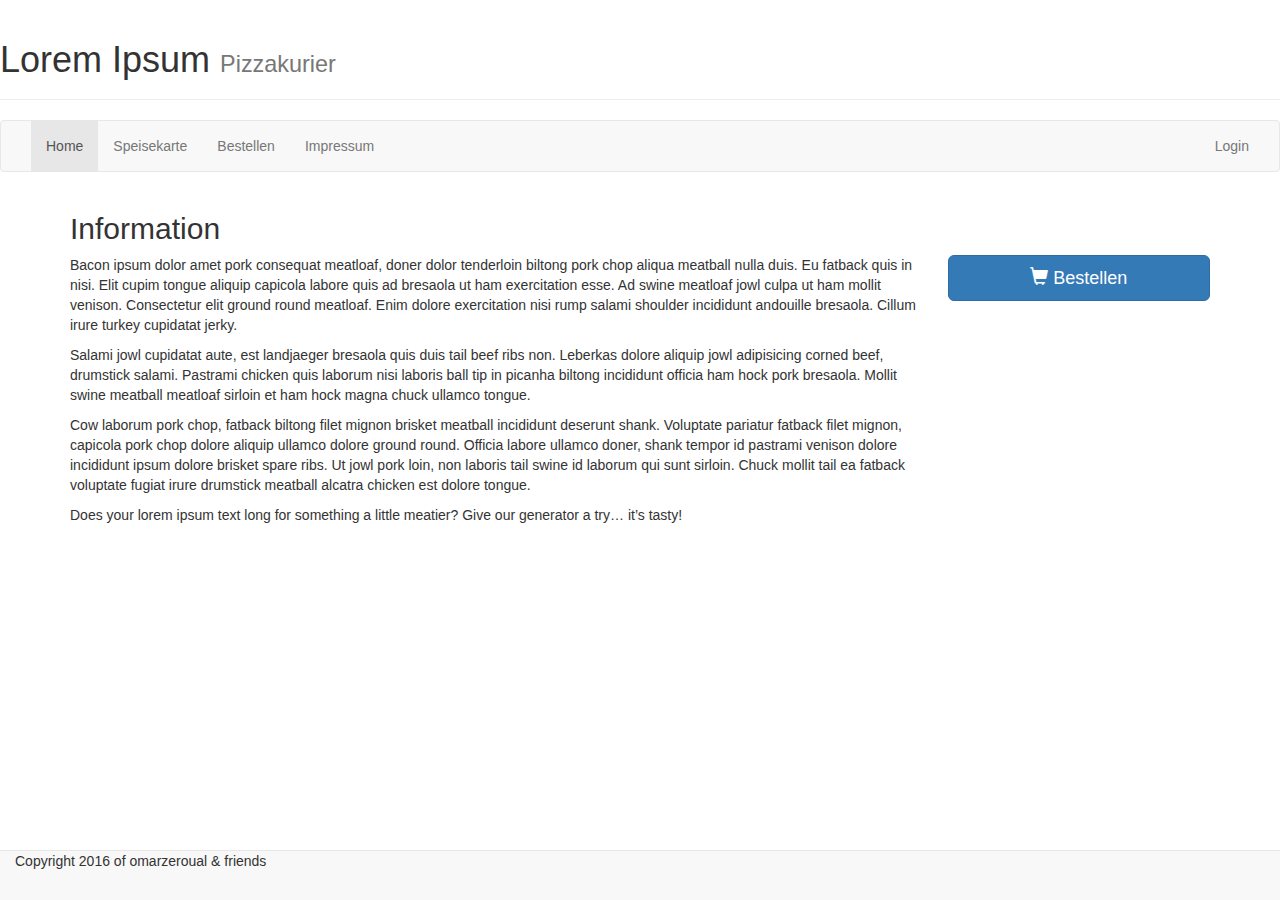
==== index.html @ fc7971e4 "impressum" ====
<!DOCTYPE html>
<html lang="de">
<head>
	<meta charset="UTF-8">
    <meta name="description" content="Pizzakurier">
    <meta name="keywords" content="Pizzakurier">
    <meta name="author" content="omarzeroual & friends">
    <meta name="viewport" content="width=device-width, initial-scale=1">
    
    <!-- Latest compiled and minified CSS -->
    <link rel="stylesheet" href="http://maxcdn.bootstrapcdn.com/bootstrap/3.3.7/css/bootstrap.min.css">

    <!-- jQuery library -->
    <script src="https://ajax.googleapis.com/ajax/libs/jquery/1.12.4/jquery.min.js"></script>

    <!-- Latest compiled JavaScript -->
    <script src="http://maxcdn.bootstrapcdn.com/bootstrap/3.3.7/js/bootstrap.min.js"></script>
    
    <link rel="stylesheet" type="text/css" href="../css/style.css">
    
	<title>Lorem Ipsum Pizzakurier</title>
</head>
<body>
    
    <!-- Kopfzeile -->
    <div class="page-header">
        <h1>Lorem Ipsum <small>Pizzakurier</small></h1>
    </div>
    
    <!-- Hauptnavigation -->
    <nav class="navbar navbar-default">
        <div class="container-fluid">
            <div class="navbar-header">
                <button type="button" class="navbar-toggle" data-toggle="collapse" data-target="#mainNav">
                    <span class="glyphicon glyphicon-menu-hamburger" aria-hidden="true"></span>
                </button>
            </div>
            <div class="collapse navbar-collapse" id="mainNav">
                <ul class="nav navbar-nav">
                    <li class="active"><a href="#">Home</a></li>
                    <li><a href="php/speisekarte.php">Speisekarte</a></li>      
                    <li><a href="php/bestellung_wahl.php">Bestellen</a></li>
                    <li><a href="html/impressum.html">Impressum</a></li>
                </ul>
                <ul class="nav navbar-nav navbar-right">
                    <li><a href="html/admin_login.html">Login</a></li>
                </ul>
            </div>
        </div>
    </nav>
    
    <!-- Hauptinhalt -->
    <div class="container">
        <h2>Information</h2>
        <div class="row">
            <div class="col-sm-9">
                <p>Bacon ipsum dolor amet pork consequat meatloaf, doner dolor tenderloin biltong pork chop aliqua meatball nulla duis. Eu fatback quis in nisi. Elit cupim tongue aliquip capicola labore quis ad bresaola ut ham exercitation esse. Ad swine meatloaf jowl culpa ut ham mollit venison. Consectetur elit ground round meatloaf. Enim dolore exercitation nisi rump salami shoulder incididunt andouille bresaola. Cillum irure turkey cupidatat jerky.</p>

                <p>Salami jowl cupidatat aute, est landjaeger bresaola quis duis tail beef ribs non. Leberkas dolore aliquip jowl adipisicing corned beef, drumstick salami. Pastrami chicken quis laborum nisi laboris ball tip in picanha biltong incididunt officia ham hock pork bresaola. Mollit swine meatball meatloaf sirloin et ham hock magna chuck ullamco tongue.</p>

                <p>Cow laborum pork chop, fatback biltong filet mignon brisket meatball incididunt deserunt shank. Voluptate pariatur fatback filet mignon, capicola pork chop dolore aliquip ullamco dolore ground round. Officia labore ullamco doner, shank tempor id pastrami venison dolore incididunt ipsum dolore brisket spare ribs. Ut jowl pork loin, non laboris tail swine id laborum qui sunt sirloin. Chuck mollit tail ea fatback voluptate fugiat irure drumstick meatball alcatra chicken est dolore tongue.</p>

                <p>Does your lorem ipsum text long for something a little meatier? Give our generator a try… it’s tasty!</p>
            </div>
            <!-- Bestell-Button, um Bestellvorgang aufzurufen -->
            <div class="col-sm-3">
                <a href="php/bestellung_wahl.php"><button type="button" class="btn btn-primary btn-block btn-lg" role="button"><span class="glyphicon glyphicon-shopping-cart" aria-hidden="true"></span> Bestellen</button></a>
            </div>
        </div>
        <!-- Platzhalter, damit Button in mobile nicht verschwindet -->
        <div class="row">
            <div class="col-sm-12" id="platzHalter">
            </div>
        </div>
    </div>
    
    <!-- Fusszeile -->
    <div class="navbar navbar-default navbar-fixed-bottom">
        <div class="container-fluid">
            <p>Copyright 2016 of omarzeroual &amp; friends</p>        
        </div>
    </div>
    
</body>
</html>
---- css/style.css ----
.white, .white a {
    color: #fff;
}

#platzHalter {
    /* margin-bottom: 70px; */
    height: 62px;
}

#inputAuswahl {
    width: 65px;
    float: left;
    margin-right: 20px;
    /*margin-top: 7px;*/
}

.form-group p.small {
    padding-left: 85px;
}

.form-group p {
    padding-top: 7px;
}
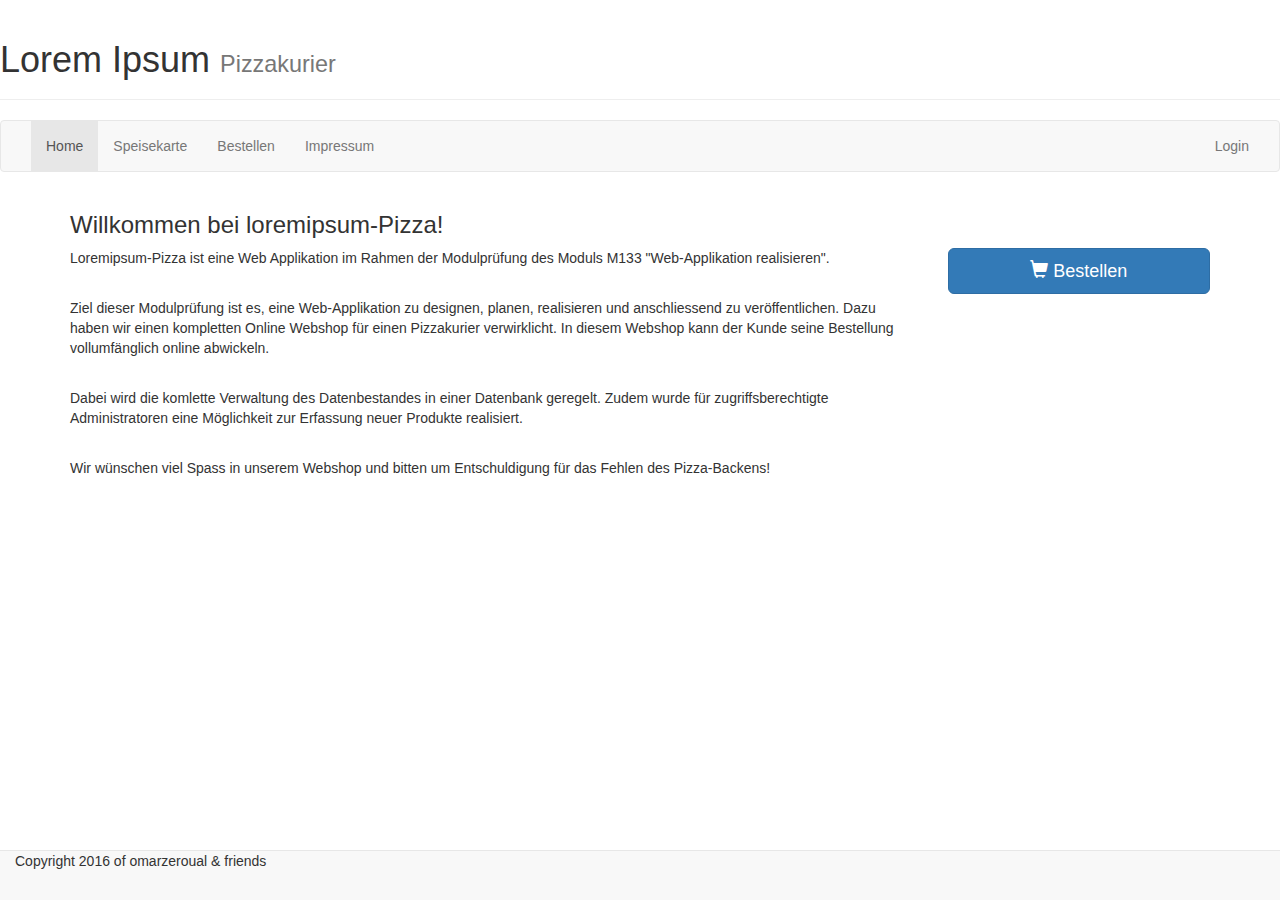
==== commit 79793bc7: "neuer text in index.html" ====
--- a/index.html
+++ b/index.html
@@ -51,16 +51,27 @@
     
     <!-- Hauptinhalt -->
     <div class="container">
-        <h2>Information</h2>
+        <h3>Willkommen bei loremipsum-Pizza!</h3>
         <div class="row">
             <div class="col-sm-9">
-                <p>Bacon ipsum dolor amet pork consequat meatloaf, doner dolor tenderloin biltong pork chop aliqua meatball nulla duis. Eu fatback quis in nisi. Elit cupim tongue aliquip capicola labore quis ad bresaola ut ham exercitation esse. Ad swine meatloaf jowl culpa ut ham mollit venison. Consectetur elit ground round meatloaf. Enim dolore exercitation nisi rump salami shoulder incididunt andouille bresaola. Cillum irure turkey cupidatat jerky.</p>
+                
+                <p>Loremipsum-Pizza ist eine Web Applikation im Rahmen der Modulprüfung des Moduls
+                    M133 "Web-Applikation realisieren". </p>
+                <br>
 
-                <p>Salami jowl cupidatat aute, est landjaeger bresaola quis duis tail beef ribs non. Leberkas dolore aliquip jowl adipisicing corned beef, drumstick salami. Pastrami chicken quis laborum nisi laboris ball tip in picanha biltong incididunt officia ham hock pork bresaola. Mollit swine meatball meatloaf sirloin et ham hock magna chuck ullamco tongue.</p>
-
-                <p>Cow laborum pork chop, fatback biltong filet mignon brisket meatball incididunt deserunt shank. Voluptate pariatur fatback filet mignon, capicola pork chop dolore aliquip ullamco dolore ground round. Officia labore ullamco doner, shank tempor id pastrami venison dolore incididunt ipsum dolore brisket spare ribs. Ut jowl pork loin, non laboris tail swine id laborum qui sunt sirloin. Chuck mollit tail ea fatback voluptate fugiat irure drumstick meatball alcatra chicken est dolore tongue.</p>
-
-                <p>Does your lorem ipsum text long for something a little meatier? Give our generator a try… it’s tasty!</p>
+                <p>Ziel dieser Modulprüfung ist es, eine Web-Applikation zu designen, planen, realisieren
+                    und anschliessend zu veröffentlichen. Dazu haben wir einen kompletten Online Webshop
+                    für einen Pizzakurier verwirklicht. In diesem Webshop kann der Kunde seine 
+                    Bestellung vollumfänglich online abwickeln. </p>
+                
+                <br>
+                <p>Dabei wird die komlette Verwaltung des Datenbestandes in einer Datenbank geregelt. 
+                    Zudem wurde für zugriffsberechtigte Administratoren eine Möglichkeit zur Erfassung
+                    neuer Produkte realisiert. </p>
+                
+                <br>
+                <p>Wir wünschen viel Spass in unserem Webshop und bitten um Entschuldigung für das Fehlen
+                    des Pizza-Backens! </p>
             </div>
             <!-- Bestell-Button, um Bestellvorgang aufzurufen -->
             <div class="col-sm-3">
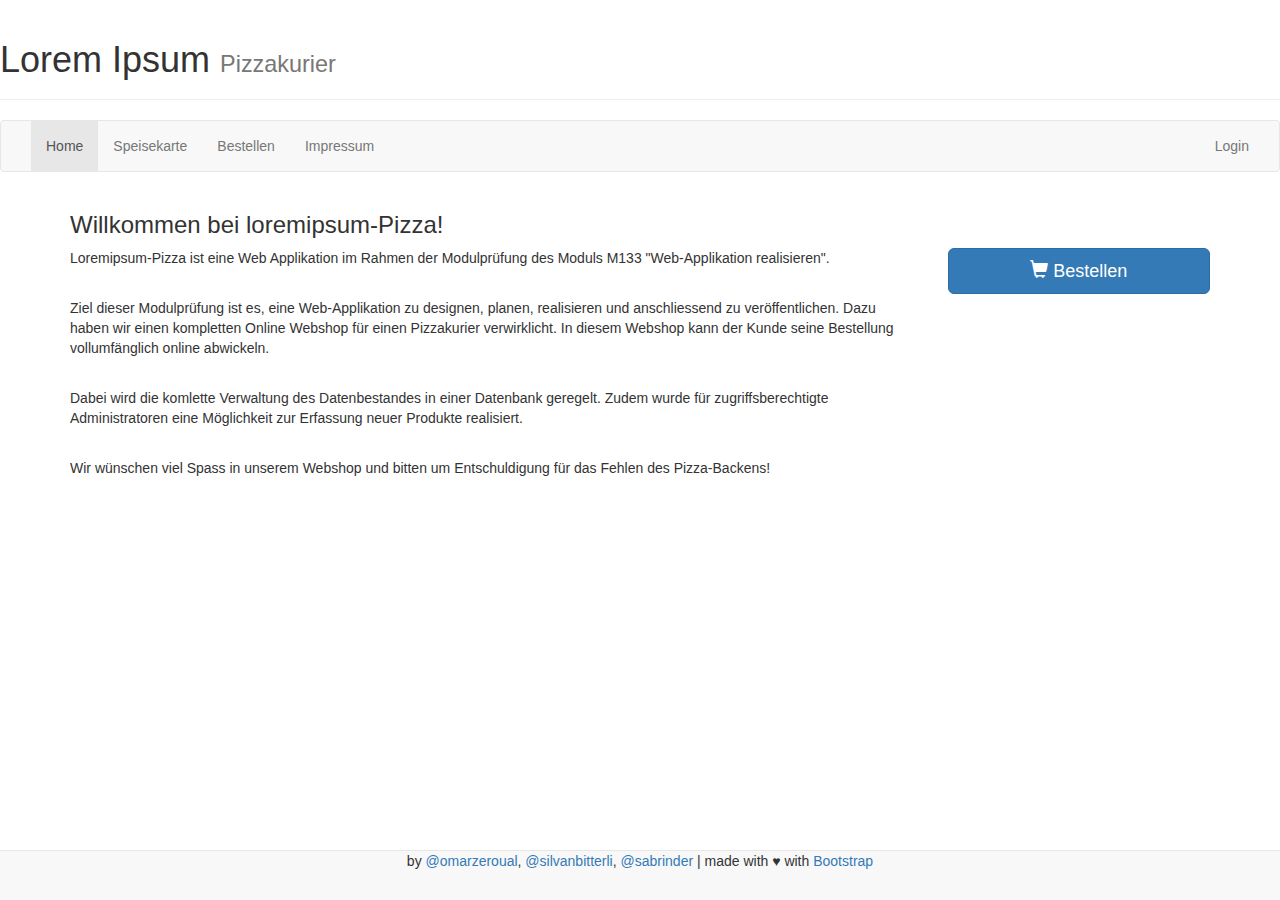
==== commit 5511f132: "Merge remote-tracking branch 'refs/remotes/origin/master' into SasaBranch2" ====
--- a/index.html
+++ b/index.html
@@ -1,96 +1,102 @@
-<!DOCTYPE html>
-<html lang="de">
-<head>
-	<meta charset="UTF-8">
-    <meta name="description" content="Pizzakurier">
-    <meta name="keywords" content="Pizzakurier">
-    <meta name="author" content="omarzeroual & friends">
-    <meta name="viewport" content="width=device-width, initial-scale=1">
-    
-    <!-- Latest compiled and minified CSS -->
-    <link rel="stylesheet" href="http://maxcdn.bootstrapcdn.com/bootstrap/3.3.7/css/bootstrap.min.css">
-
-    <!-- jQuery library -->
-    <script src="https://ajax.googleapis.com/ajax/libs/jquery/1.12.4/jquery.min.js"></script>
-
-    <!-- Latest compiled JavaScript -->
-    <script src="http://maxcdn.bootstrapcdn.com/bootstrap/3.3.7/js/bootstrap.min.js"></script>
-    
-    <link rel="stylesheet" type="text/css" href="../css/style.css">
-    
-	<title>Lorem Ipsum Pizzakurier</title>
-</head>
-<body>
-    
-    <!-- Kopfzeile -->
-    <div class="page-header">
-        <h1>Lorem Ipsum <small>Pizzakurier</small></h1>
-    </div>
-    
-    <!-- Hauptnavigation -->
-    <nav class="navbar navbar-default">
-        <div class="container-fluid">
-            <div class="navbar-header">
-                <button type="button" class="navbar-toggle" data-toggle="collapse" data-target="#mainNav">
-                    <span class="glyphicon glyphicon-menu-hamburger" aria-hidden="true"></span>
-                </button>
-            </div>
-            <div class="collapse navbar-collapse" id="mainNav">
-                <ul class="nav navbar-nav">
-                    <li class="active"><a href="#">Home</a></li>
-                    <li><a href="php/speisekarte.php">Speisekarte</a></li>      
-                    <li><a href="php/bestellung_wahl.php">Bestellen</a></li>
-                    <li><a href="html/impressum.html">Impressum</a></li>
-                </ul>
-                <ul class="nav navbar-nav navbar-right">
-                    <li><a href="html/admin_login.html">Login</a></li>
-                </ul>
-            </div>
-        </div>
-    </nav>
-    
-    <!-- Hauptinhalt -->
-    <div class="container">
-        <h3>Willkommen bei loremipsum-Pizza!</h3>
-        <div class="row">
-            <div class="col-sm-9">
-                
-                <p>Loremipsum-Pizza ist eine Web Applikation im Rahmen der Modulprüfung des Moduls
-                    M133 "Web-Applikation realisieren". </p>
-                <br>
-
-                <p>Ziel dieser Modulprüfung ist es, eine Web-Applikation zu designen, planen, realisieren
-                    und anschliessend zu veröffentlichen. Dazu haben wir einen kompletten Online Webshop
-                    für einen Pizzakurier verwirklicht. In diesem Webshop kann der Kunde seine 
-                    Bestellung vollumfänglich online abwickeln. </p>
-                
-                <br>
-                <p>Dabei wird die komlette Verwaltung des Datenbestandes in einer Datenbank geregelt. 
-                    Zudem wurde für zugriffsberechtigte Administratoren eine Möglichkeit zur Erfassung
-                    neuer Produkte realisiert. </p>
-                
-                <br>
-                <p>Wir wünschen viel Spass in unserem Webshop und bitten um Entschuldigung für das Fehlen
-                    des Pizza-Backens! </p>
-            </div>
-            <!-- Bestell-Button, um Bestellvorgang aufzurufen -->
-            <div class="col-sm-3">
-                <a href="php/bestellung_wahl.php"><button type="button" class="btn btn-primary btn-block btn-lg" role="button"><span class="glyphicon glyphicon-shopping-cart" aria-hidden="true"></span> Bestellen</button></a>
-            </div>
-        </div>
-        <!-- Platzhalter, damit Button in mobile nicht verschwindet -->
-        <div class="row">
-            <div class="col-sm-12" id="platzHalter">
-            </div>
-        </div>
-    </div>
-    
-    <!-- Fusszeile -->
-    <div class="navbar navbar-default navbar-fixed-bottom">
-        <div class="container-fluid">
-            <p>Copyright 2016 of omarzeroual &amp; friends</p>        
-        </div>
-    </div>
-    
-</body>
-</html>
+<!DOCTYPE html>
+<html lang="de">
+<head>
+	<meta charset="UTF-8">
+    <meta name="description" content="Pizzakurier">
+    <meta name="keywords" content="Pizzakurier">
+    <meta name="author" content="omarzeroual & friends">
+    <meta name="viewport" content="width=device-width, initial-scale=1">
+    
+    <!-- Latest compiled and minified CSS -->
+    <link rel="stylesheet" href="http://maxcdn.bootstrapcdn.com/bootstrap/3.3.7/css/bootstrap.min.css">
+
+    <!-- jQuery library -->
+    <script src="https://ajax.googleapis.com/ajax/libs/jquery/1.12.4/jquery.min.js"></script>
+
+    <!-- Latest compiled JavaScript -->
+    <script src="http://maxcdn.bootstrapcdn.com/bootstrap/3.3.7/js/bootstrap.min.js"></script>
+    
+    <link rel="stylesheet" type="text/css" href="../css/style.css">
+    
+	<title>Lorem Ipsum Pizzakurier</title>
+</head>
+<body>
+    
+    <!-- Kopfzeile -->
+    <div class="page-header">
+        <h1>Lorem Ipsum <small>Pizzakurier</small></h1>
+    </div>
+    
+    <!-- Hauptnavigation -->
+    <nav class="navbar navbar-default">
+        <div class="container-fluid">
+            <div class="navbar-header">
+                <button type="button" class="navbar-toggle" data-toggle="collapse" data-target="#mainNav">
+                    <span class="glyphicon glyphicon-menu-hamburger" aria-hidden="true"></span>
+                </button>
+            </div>
+            <div class="collapse navbar-collapse" id="mainNav">
+                <ul class="nav navbar-nav">
+                    <li class="active"><a href="#">Home</a></li>
+                    <li><a href="php/speisekarte.php">Speisekarte</a></li>      
+                    <li><a href="php/bestellung_wahl.php">Bestellen</a></li>
+                    <li><a href="html/impressum.html">Impressum</a></li>
+                </ul>
+                <ul class="nav navbar-nav navbar-right">
+                    <li><a href="html/admin_login.html">Login</a></li>
+                </ul>
+            </div>
+        </div>
+    </nav>
+    
+    <!-- Hauptinhalt -->
+    <div class="container">
+        <h3>Willkommen bei loremipsum-Pizza!</h3>
+        <div class="row">
+            <div class="col-sm-9">
+                
+                <p>Loremipsum-Pizza ist eine Web Applikation im Rahmen der Modulprüfung des Moduls
+                    M133 "Web-Applikation realisieren". </p>
+                <br>
+
+                <p>Ziel dieser Modulprüfung ist es, eine Web-Applikation zu designen, planen, realisieren
+                    und anschliessend zu veröffentlichen. Dazu haben wir einen kompletten Online Webshop
+                    für einen Pizzakurier verwirklicht. In diesem Webshop kann der Kunde seine 
+                    Bestellung vollumfänglich online abwickeln. </p>
+                
+                <br>
+                <p>Dabei wird die komlette Verwaltung des Datenbestandes in einer Datenbank geregelt. 
+                    Zudem wurde für zugriffsberechtigte Administratoren eine Möglichkeit zur Erfassung
+                    neuer Produkte realisiert. </p>
+                
+                <br>
+                <p>Wir wünschen viel Spass in unserem Webshop und bitten um Entschuldigung für das Fehlen
+                    des Pizza-Backens! </p>
+            </div>
+            <!-- Bestell-Button, um Bestellvorgang aufzurufen -->
+            <div class="col-sm-3">
+                <a href="php/bestellung_wahl.php"><button type="button" class="btn btn-primary btn-block btn-lg" role="button"><span class="glyphicon glyphicon-shopping-cart" aria-hidden="true"></span> Bestellen</button></a>
+            </div>
+        </div>
+        <!-- Platzhalter, damit Button in mobile nicht verschwindet -->
+        <div class="row">
+            <div class="col-sm-12" id="platzHalter">
+            </div>
+        </div>
+    </div>
+    
+    <!-- Fusszeile -->
+    <div class="navbar navbar-default navbar-fixed-bottom">
+        <div class="container-fluid">
+            <p class="text-center">
+                by
+                <a href="https://github.com/omarzeroual">@omarzeroual</a>, 
+                <a href="https://github.com/silvanbitterli">@silvanbitterli</a>,  
+                <a href="https://github.com/sabrinder">@sabrinder</a> | 
+                made with &hearts; with <a href="http://getbootstrap.com/">Bootstrap</a>
+            </p>   
+        </div>
+    </div>
+    
+</body>
+</html>
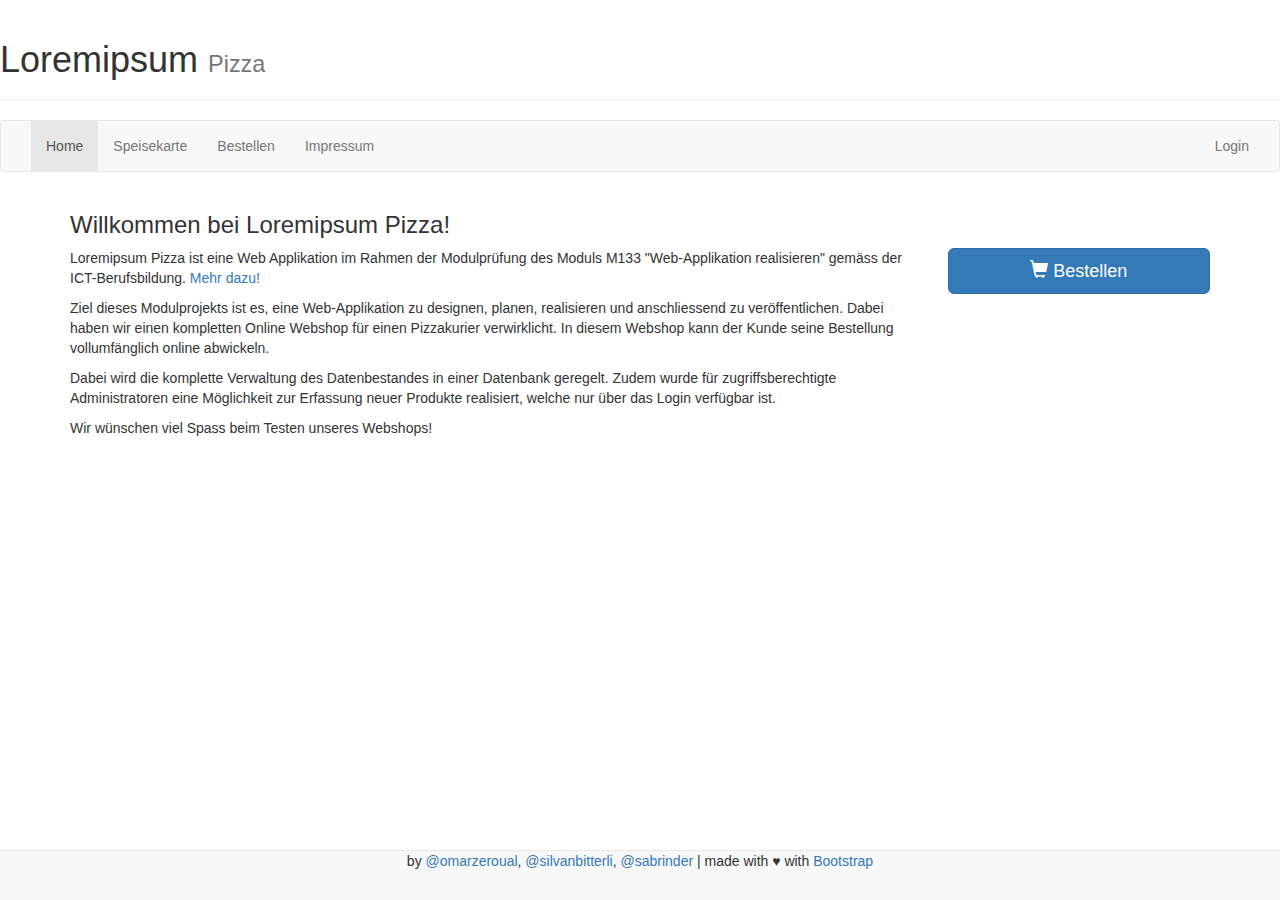
==== commit 5e833871: "Merge remote-tracking branch 'refs/remotes/origin/master' into omarbranch" ====
--- a/index.html
+++ b/index.html
@@ -2,9 +2,9 @@
 <html lang="de">
 <head>
 	<meta charset="UTF-8">
-    <meta name="description" content="Pizzakurier">
-    <meta name="keywords" content="Pizzakurier">
-    <meta name="author" content="omarzeroual & friends">
+    <meta name="description" content="Loremipsum-Pizza ist eine Web Applikation im Rahmen der Modulprüfung des Moduls 133 'Web-Applikation realisieren' gemäss der ICT-Berufsbildung. Die Umsetzung ist eine Pizzakurier-Website.">
+    <meta name="keywords" content="Pizzakurier, Modul 133, ICT-Berufsbildung, Web-Applikation, Webshop">
+    <meta name="author" content="@omarzeroual, @sabrinder, @silvanbitterli">
     <meta name="viewport" content="width=device-width, initial-scale=1">
     
     <!-- Latest compiled and minified CSS -->
@@ -18,13 +18,13 @@
     
     <link rel="stylesheet" type="text/css" href="../css/style.css">
     
-	<title>Lorem Ipsum Pizzakurier</title>
+	<title>Loremipsum Pizza</title>
 </head>
 <body>
     
     <!-- Kopfzeile -->
     <div class="page-header">
-        <h1>Lorem Ipsum <small>Pizzakurier</small></h1>
+        <h1>Loremipsum <small>Pizza</small></h1>
     </div>
     
     <!-- Hauptnavigation -->
@@ -51,27 +51,28 @@
     
     <!-- Hauptinhalt -->
     <div class="container">
-        <h3>Willkommen bei loremipsum-Pizza!</h3>
+        <h3>Willkommen bei Loremipsum Pizza!</h3>
         <div class="row">
             <div class="col-sm-9">
-                
-                <p>Loremipsum-Pizza ist eine Web Applikation im Rahmen der Modulprüfung des Moduls
-                    M133 "Web-Applikation realisieren". </p>
-                <br>
-
-                <p>Ziel dieser Modulprüfung ist es, eine Web-Applikation zu designen, planen, realisieren
-                    und anschliessend zu veröffentlichen. Dazu haben wir einen kompletten Online Webshop
+                <p>
+                    Loremipsum Pizza ist eine Web Applikation im Rahmen der Modulprüfung des Moduls
+                    M133 "Web-Applikation realisieren" gemäss der ICT-Berufsbildung. 
+                    <a href="https://cf.ict-berufsbildung.ch/modules.php?name=Mbk&a=20101&cmodnr=133&noheader=1">Mehr dazu!</a>
+                </p>
+                <p>
+                    Ziel dieses Modulprojekts ist es, eine Web-Applikation zu designen, planen, realisieren
+                    und anschliessend zu veröffentlichen. Dabei haben wir einen kompletten Online Webshop
                     für einen Pizzakurier verwirklicht. In diesem Webshop kann der Kunde seine 
-                    Bestellung vollumfänglich online abwickeln. </p>
-                
-                <br>
-                <p>Dabei wird die komlette Verwaltung des Datenbestandes in einer Datenbank geregelt. 
+                    Bestellung vollumfänglich online abwickeln.
+                </p>
+                <p>
+                    Dabei wird die komplette Verwaltung des Datenbestandes in einer Datenbank geregelt. 
                     Zudem wurde für zugriffsberechtigte Administratoren eine Möglichkeit zur Erfassung
-                    neuer Produkte realisiert. </p>
-                
-                <br>
-                <p>Wir wünschen viel Spass in unserem Webshop und bitten um Entschuldigung für das Fehlen
-                    des Pizza-Backens! </p>
+                    neuer Produkte realisiert, welche nur über das Login verfügbar ist.
+                </p>
+                <p>
+                    Wir wünschen viel Spass beim Testen unseres Webshops!
+                </p>
             </div>
             <!-- Bestell-Button, um Bestellvorgang aufzurufen -->
             <div class="col-sm-3">
